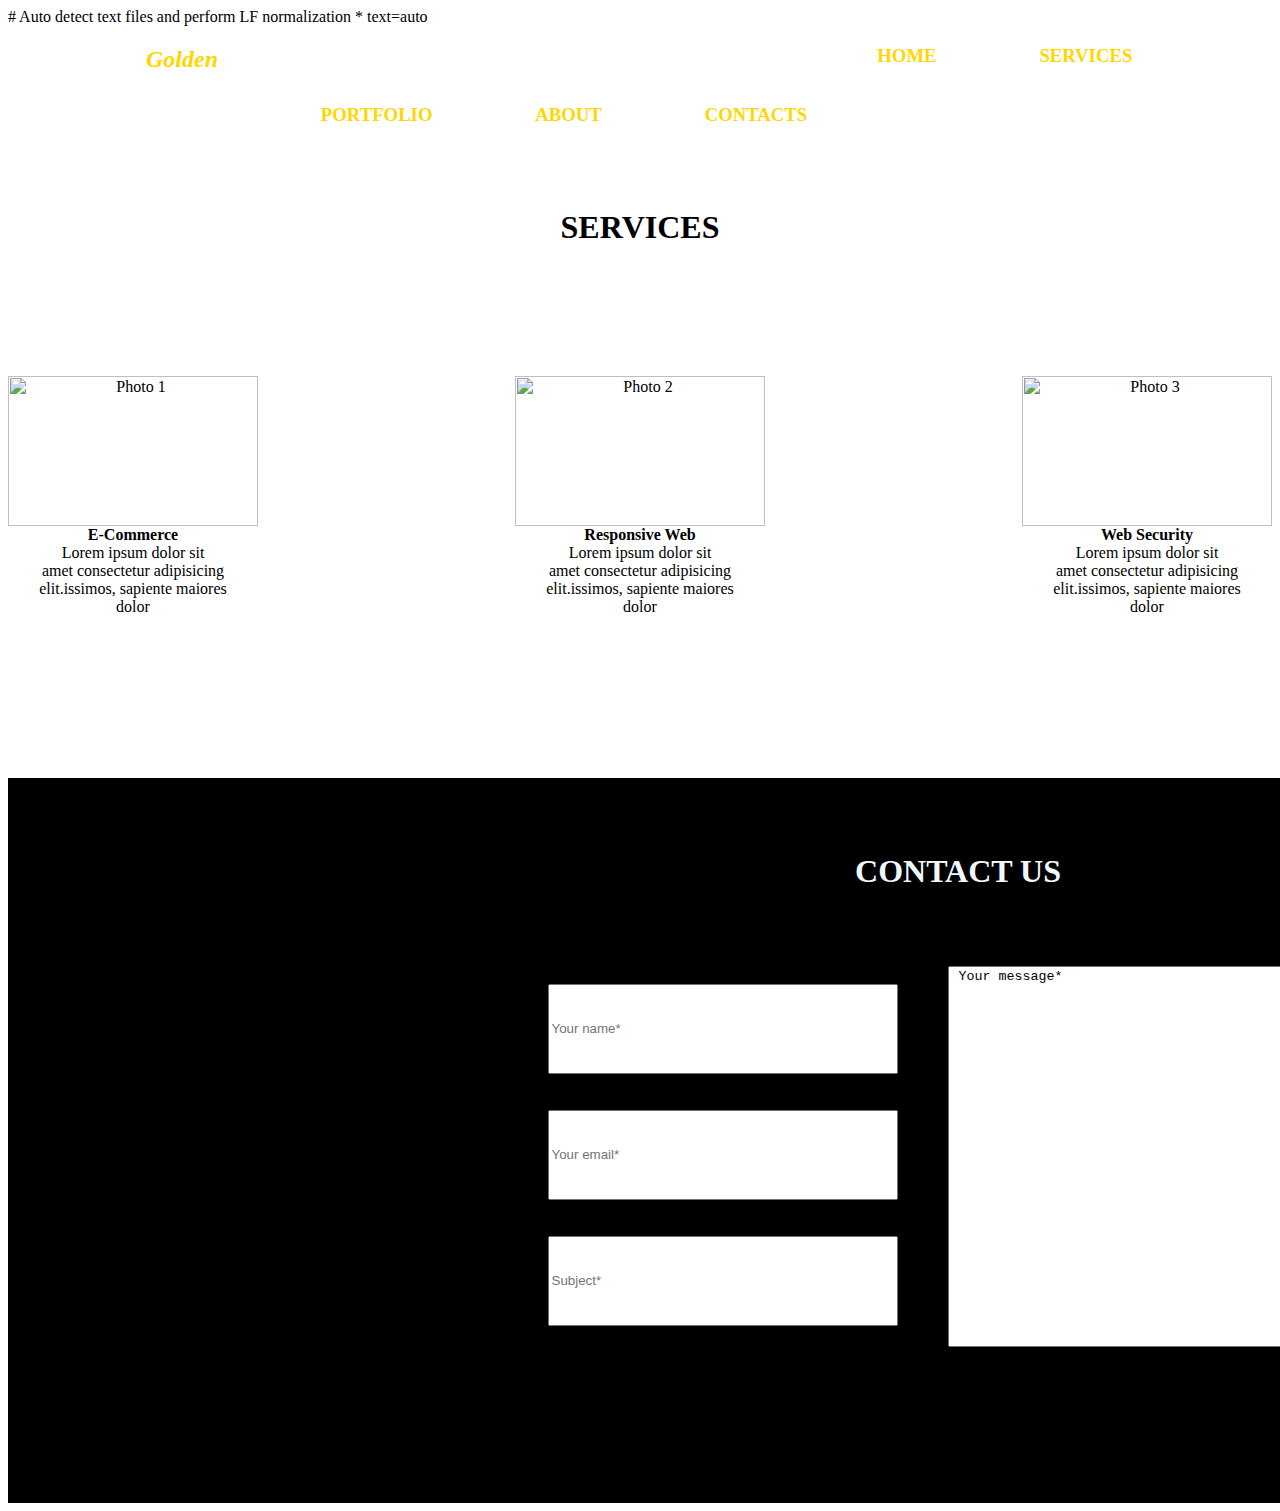
==== index.html @ ab0cec7b "Rename index20.html to index.html" ====
# Auto detect text files and perform LF normalization
* text=auto
<!DOCTYPE html>
<html lang="en">
<head>
    <meta charset="UTF-8">
    <meta name="viewport" content="width=device-width, initial-scale=1.0">
    <title>WebStudio</title>
</head>
<body>
    <header>
<div><h2 style="color: gold; float: left;">&nbsp&nbsp&nbsp&nbsp&nbsp&nbsp&nbsp&nbsp&nbsp&nbsp&nbsp&nbsp&nbsp&nbsp&nbsp&nbsp&nbsp&nbsp&nbsp&nbsp&nbsp&nbsp <i> Golden </i></h2>
    <h3 style="color: gold; float: left;"> &nbsp&nbsp&nbsp&nbsp&nbsp&nbsp&nbsp&nbsp&nbsp&nbsp&nbsp&nbsp&nbsp&nbsp&nbsp&nbsp&nbsp&nbsp&nbsp&nbsp&nbsp&nbsp&nbsp
        &nbsp&nbsp&nbsp&nbsp&nbsp&nbsp&nbsp&nbsp&nbsp&nbsp&nbsp&nbsp&nbsp&nbsp&nbsp&nbsp&nbsp&nbsp&nbsp&nbsp&nbsp&nbsp&nbsp&nbsp&nbsp&nbsp&nbsp&nbsp&nbsp&nbsp
        &nbsp&nbsp&nbsp&nbsp&nbsp&nbsp&nbsp&nbsp&nbsp&nbsp&nbsp&nbsp&nbsp&nbsp&nbsp&nbsp&nbsp&nbsp&nbsp&nbsp&nbsp&nbsp&nbsp&nbsp&nbsp&nbsp&nbsp&nbsp&nbsp&nbsp
        &nbsp&nbsp&nbsp&nbsp&nbsp&nbsp&nbsp&nbsp&nbsp&nbsp&nbsp&nbsp&nbsp&nbsp&nbsp&nbsp&nbsp&nbsp&nbsp&nbsp&nbsp&nbsp&nbsp&nbsp&nbsp&nbsp&nbsp&nbsp&nbsp&nbsp&nbsp&nbsp
        &nbsp&nbsp&nbsp&nbsp&nbsp&nbsp&nbsp&nbsp&nbsp&nbsp&nbsp&nbsp&nbsp&nbsp&nbsp&nbsp&nbsp&nbsp&nbsp&nbsp&nbsp&nbspHOME</h3>
        <h3 style="color: gold; float: left;">&nbsp&nbsp&nbsp&nbsp&nbsp&nbsp&nbsp&nbsp&nbsp&nbsp&nbsp&nbsp&nbsp&nbsp&nbsp&nbsp&nbsp&nbsp&nbsp&nbsp&nbsp&nbspSERVICES</h3>
        <h3 style="color: gold; float: left;">&nbsp&nbsp&nbsp&nbsp&nbsp&nbsp&nbsp&nbsp&nbsp&nbsp&nbsp&nbsp&nbsp&nbsp&nbsp&nbsp&nbsp&nbsp&nbsp&nbsp&nbsp&nbspPORTFOLIO</h3>
        <h3 style="color: gold; float: left;">&nbsp&nbsp&nbsp&nbsp&nbsp&nbsp&nbsp&nbsp&nbsp&nbsp&nbsp&nbsp&nbsp&nbsp&nbsp&nbsp&nbsp&nbsp&nbsp&nbsp&nbsp&nbspABOUT</h3>
        <h3 style="color: gold; float: left;">&nbsp&nbsp&nbsp&nbsp&nbsp&nbsp&nbsp&nbsp&nbsp&nbsp&nbsp&nbsp&nbsp&nbsp&nbsp&nbsp&nbsp&nbsp&nbsp&nbsp&nbsp&nbspCONTACTS</h3>
    </header>
<main></div>
<br>
<br>
<br>
<br>
<br>
<br>
<br>
<br>
<br>
<div style="text-align: center;"><h1><b>SERVICES</b></h1></div>
<br>
<br>
<br>
<br>
<br>
<br>
<div style="display: flex; justify-content: space-between;">
    <div class="cell" style="text-align: center; float: left;">
      <img     style="height: 150px; width: 250px;"      src="https://cdn.icon-icons.com/icons2/208/PNG/256/shopping-bag256_24826.png" alt="Photo 1">
      <div class="caption"><b> E-Commerce</b> <br> Lorem ipsum dolor sit<br> amet consectetur adipisicing <br>elit.issimos, sapiente maiores<br> dolor </div>
    </div>
    <div class="cell" style="text-align: center; float: left;">
      <img  style="height: 150px; width: 250px;"     src="https://o.remove.bg/downloads/84e4f0a8-3547-445f-b1d5-32ef384523af/pngtree-blank-laptop-screen-for-design-mock-up-3d-rendering-image_3770284-removebg-preview.png" alt="Photo 2">
      <div class="caption"><b> Responsive Web</b> <br> Lorem ipsum dolor sit<br> amet consectetur adipisicing <br>elit.issimos, sapiente maiores<br> dolor </div>
    </div>
    <div class="cell" style="text-align: center; float: left;">
      <img style="height: 150px; width: 250px;" src="https://thumbs.dreamstime.com/b/%D0%BE%D1%82%D0%BA%D1%80%D1%8B%D1%82%D1%8B%D0%B9-%D0%B6%D0%B5-%D1%82%D1%8B%D0%B9-%D0%B7%D0%B0%D0%BC%D0%BE%D0%BA-71829675.jpg" alt="Photo 3">
      <div class="caption"><b>Web Security</b> <br> Lorem ipsum dolor sit<br> amet consectetur adipisicing <br>elit.issimos, sapiente maiores<br> dolor </div>
    </div>
</main>
<br>
<br>
<br>
<br>
<br>
<br>
<br>
<br>
<br>
<footer style="width: 1900px; height: 725px; background-color: black;"> 
<br>
<br>
<br>
    <div style="color: aliceblue; text-align: center;"><h1><b>CONTACT US</b></h1></div>
    <br>
    <br>
    <br>
 <form style="display: flex; justify-content: center;">
    <div style="margin-right: 50px;">
        <br>
    <input style="height: 90px; width: 350px;"    placeholder="Your name*">
<br>
<br>
<br>
    <input  style="height: 90px; width: 350px;"      placeholder="Your email*">
<br>
<br>
<br>
    <input style="height: 90px; width: 350px;"        placeholder="Subject*"></div>
   <div><textarea cols="50" rows="25px"> Your message*</textarea></div> 
</form>



  



</footer>
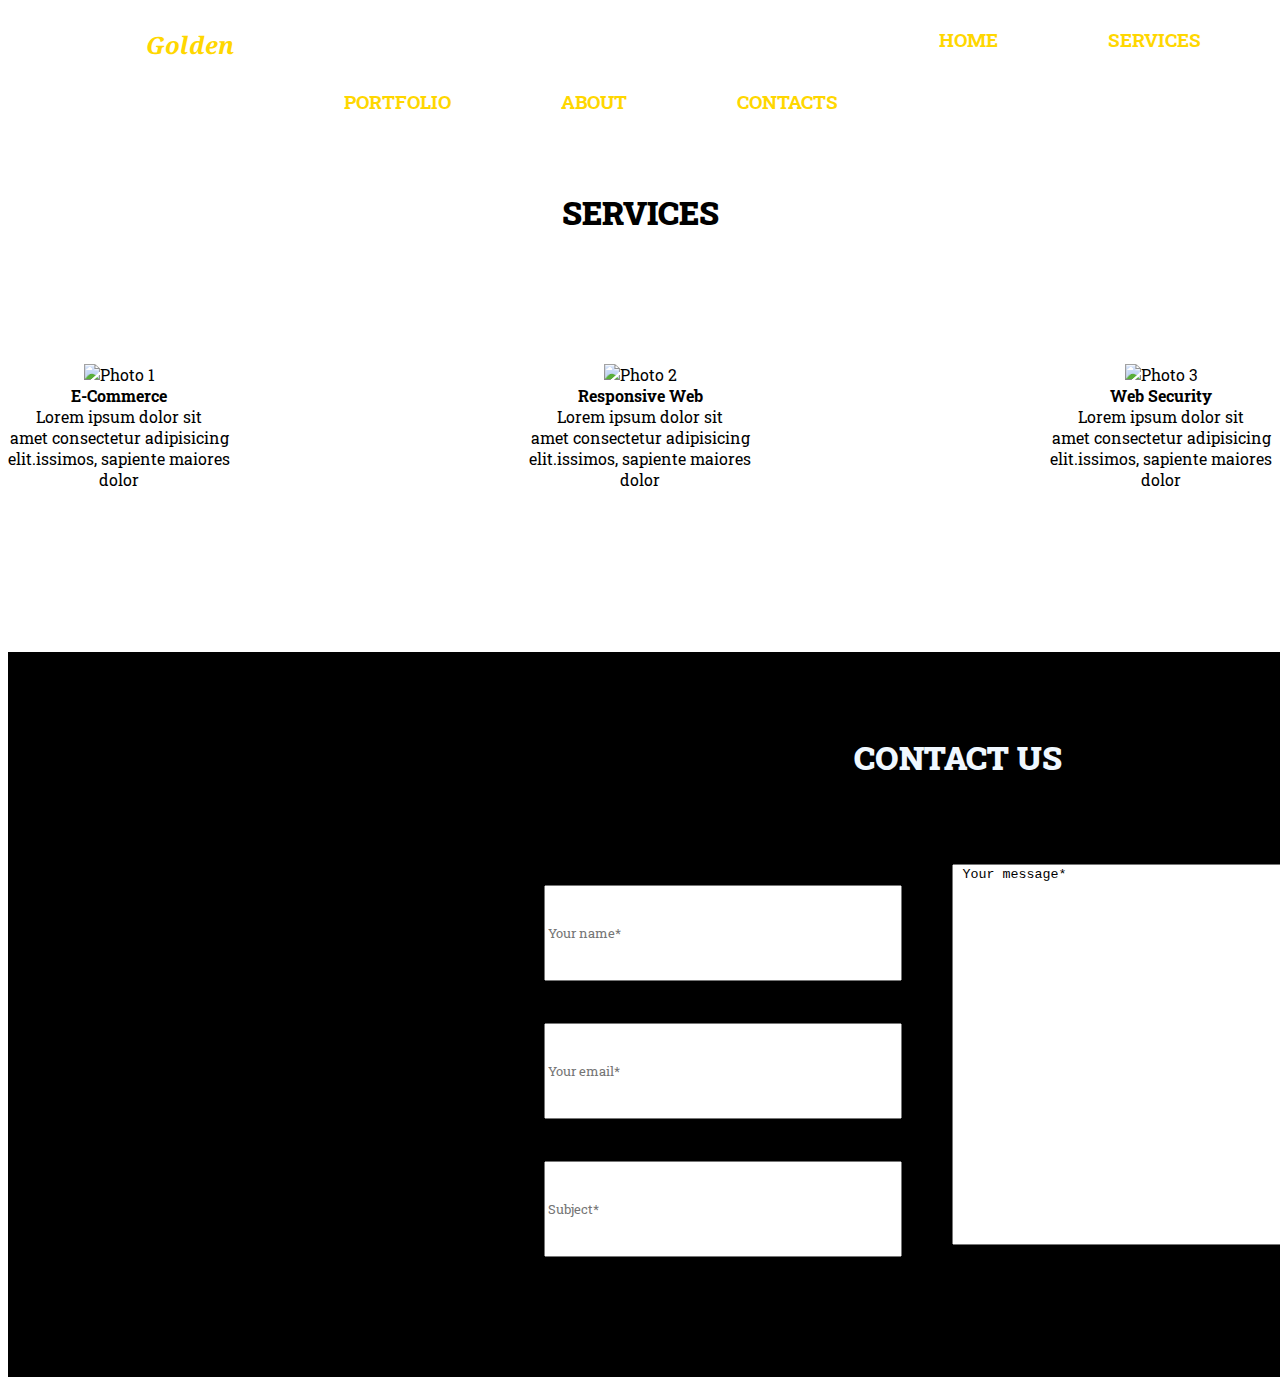
==== commit 8d23385e: "new code" ====
--- a/index.html
+++ b/index.html
@@ -1,24 +1,32 @@
-# Auto detect text files and perform LF normalization
-* text=auto
+
 <!DOCTYPE html>
 <html lang="en">
 <head>
     <meta charset="UTF-8">
     <meta name="viewport" content="width=device-width, initial-scale=1.0">
     <title>WebStudio</title>
+    <link rel="stylesheet" href="./style.css">
+    <link rel="preconnect" href="https://fonts.googleapis.com">
+<link rel="preconnect" href="https://fonts.gstatic.com" crossorigin>
+<link href="https://fonts.googleapis.com/css2?family=Roboto+Slab:wght@100..900&display=swap" rel="stylesheet">
+<link rel="preconnect" href="https://fonts.googleapis.com">
+<link rel="preconnect" href="https://fonts.gstatic.com" crossorigin>
+<link href="https://fonts.googleapis.com/css2?family=Noto+Serif:ital,wght@0,100..900;1,100..900&family=Roboto+Slab:wght@100..900&display=swap" rel="stylesheet">
+
+
 </head>
 <body>
     <header>
-<div><h2 style="color: gold; float: left;">&nbsp&nbsp&nbsp&nbsp&nbsp&nbsp&nbsp&nbsp&nbsp&nbsp&nbsp&nbsp&nbsp&nbsp&nbsp&nbsp&nbsp&nbsp&nbsp&nbsp&nbsp&nbsp <i> Golden </i></h2>
-    <h3 style="color: gold; float: left;"> &nbsp&nbsp&nbsp&nbsp&nbsp&nbsp&nbsp&nbsp&nbsp&nbsp&nbsp&nbsp&nbsp&nbsp&nbsp&nbsp&nbsp&nbsp&nbsp&nbsp&nbsp&nbsp&nbsp
+<div><h2 class="header-logo">&nbsp&nbsp&nbsp&nbsp&nbsp&nbsp&nbsp&nbsp&nbsp&nbsp&nbsp&nbsp&nbsp&nbsp&nbsp&nbsp&nbsp&nbsp&nbsp&nbsp&nbsp&nbsp <i> Golden </i></h2>
+    <h3 class="header" > &nbsp&nbsp&nbsp&nbsp&nbsp&nbsp&nbsp&nbsp&nbsp&nbsp&nbsp&nbsp&nbsp&nbsp&nbsp&nbsp&nbsp&nbsp&nbsp&nbsp&nbsp&nbsp&nbsp
         &nbsp&nbsp&nbsp&nbsp&nbsp&nbsp&nbsp&nbsp&nbsp&nbsp&nbsp&nbsp&nbsp&nbsp&nbsp&nbsp&nbsp&nbsp&nbsp&nbsp&nbsp&nbsp&nbsp&nbsp&nbsp&nbsp&nbsp&nbsp&nbsp&nbsp
         &nbsp&nbsp&nbsp&nbsp&nbsp&nbsp&nbsp&nbsp&nbsp&nbsp&nbsp&nbsp&nbsp&nbsp&nbsp&nbsp&nbsp&nbsp&nbsp&nbsp&nbsp&nbsp&nbsp&nbsp&nbsp&nbsp&nbsp&nbsp&nbsp&nbsp
         &nbsp&nbsp&nbsp&nbsp&nbsp&nbsp&nbsp&nbsp&nbsp&nbsp&nbsp&nbsp&nbsp&nbsp&nbsp&nbsp&nbsp&nbsp&nbsp&nbsp&nbsp&nbsp&nbsp&nbsp&nbsp&nbsp&nbsp&nbsp&nbsp&nbsp&nbsp&nbsp
         &nbsp&nbsp&nbsp&nbsp&nbsp&nbsp&nbsp&nbsp&nbsp&nbsp&nbsp&nbsp&nbsp&nbsp&nbsp&nbsp&nbsp&nbsp&nbsp&nbsp&nbsp&nbspHOME</h3>
-        <h3 style="color: gold; float: left;">&nbsp&nbsp&nbsp&nbsp&nbsp&nbsp&nbsp&nbsp&nbsp&nbsp&nbsp&nbsp&nbsp&nbsp&nbsp&nbsp&nbsp&nbsp&nbsp&nbsp&nbsp&nbspSERVICES</h3>
-        <h3 style="color: gold; float: left;">&nbsp&nbsp&nbsp&nbsp&nbsp&nbsp&nbsp&nbsp&nbsp&nbsp&nbsp&nbsp&nbsp&nbsp&nbsp&nbsp&nbsp&nbsp&nbsp&nbsp&nbsp&nbspPORTFOLIO</h3>
-        <h3 style="color: gold; float: left;">&nbsp&nbsp&nbsp&nbsp&nbsp&nbsp&nbsp&nbsp&nbsp&nbsp&nbsp&nbsp&nbsp&nbsp&nbsp&nbsp&nbsp&nbsp&nbsp&nbsp&nbsp&nbspABOUT</h3>
-        <h3 style="color: gold; float: left;">&nbsp&nbsp&nbsp&nbsp&nbsp&nbsp&nbsp&nbsp&nbsp&nbsp&nbsp&nbsp&nbsp&nbsp&nbsp&nbsp&nbsp&nbsp&nbsp&nbsp&nbsp&nbspCONTACTS</h3>
+        <h3 class="header" >&nbsp&nbsp&nbsp&nbsp&nbsp&nbsp&nbsp&nbsp&nbsp&nbsp&nbsp&nbsp&nbsp&nbsp&nbsp&nbsp&nbsp&nbsp&nbsp&nbsp&nbsp&nbspSERVICES</h3>
+        <h3 class="header" >&nbsp&nbsp&nbsp&nbsp&nbsp&nbsp&nbsp&nbsp&nbsp&nbsp&nbsp&nbsp&nbsp&nbsp&nbsp&nbsp&nbsp&nbsp&nbsp&nbsp&nbsp&nbspPORTFOLIO</h3>
+        <h3 class="header" >&nbsp&nbsp&nbsp&nbsp&nbsp&nbsp&nbsp&nbsp&nbsp&nbsp&nbsp&nbsp&nbsp&nbsp&nbsp&nbsp&nbsp&nbsp&nbsp&nbsp&nbsp&nbspABOUT</h3>
+        <h3 class="header" >&nbsp&nbsp&nbsp&nbsp&nbsp&nbsp&nbsp&nbsp&nbsp&nbsp&nbsp&nbsp&nbsp&nbsp&nbsp&nbsp&nbsp&nbsp&nbsp&nbsp&nbsp&nbspCONTACTS</h3>
     </header>
 <main></div>
 <br>
@@ -30,24 +38,24 @@
 <br>
 <br>
 <br>
-<div style="text-align: center;"><h1><b>SERVICES</b></h1></div>
+<div class="main-logo" ><h1><b>SERVICES</b></h1></div>
 <br>
 <br>
 <br>
 <br>
 <br>
 <br>
-<div style="display: flex; justify-content: space-between;">
-    <div class="cell" style="text-align: center; float: left;">
-      <img     style="height: 150px; width: 250px;"      src="https://cdn.icon-icons.com/icons2/208/PNG/256/shopping-bag256_24826.png" alt="Photo 1">
+<div class="main-content">
+    <div class="cell" >
+      <img   class="img"      src="https://cdn.icon-icons.com/icons2/208/PNG/256/shopping-bag256_24826.png" alt="Photo 1">
       <div class="caption"><b> E-Commerce</b> <br> Lorem ipsum dolor sit<br> amet consectetur adipisicing <br>elit.issimos, sapiente maiores<br> dolor </div>
     </div>
-    <div class="cell" style="text-align: center; float: left;">
-      <img  style="height: 150px; width: 250px;"     src="https://o.remove.bg/downloads/84e4f0a8-3547-445f-b1d5-32ef384523af/pngtree-blank-laptop-screen-for-design-mock-up-3d-rendering-image_3770284-removebg-preview.png" alt="Photo 2">
+    <div class="cell" >
+      <img  class="img"      src="https://media.istockphoto.com/id/164637079/ru/%D1%84%D0%BE%D1%82%D0%BE/%D0%BD%D0%BE%D1%83%D1%82%D0%B1%D1%83%D0%BA.jpg?s=612x612&w=0&k=20&c=90P-ScTONh4Z_FNUQQ6TU0DmBghT_JsNyQpcHcy1ewI=" alt="Photo 2">
       <div class="caption"><b> Responsive Web</b> <br> Lorem ipsum dolor sit<br> amet consectetur adipisicing <br>elit.issimos, sapiente maiores<br> dolor </div>
     </div>
-    <div class="cell" style="text-align: center; float: left;">
-      <img style="height: 150px; width: 250px;" src="https://thumbs.dreamstime.com/b/%D0%BE%D1%82%D0%BA%D1%80%D1%8B%D1%82%D1%8B%D0%B9-%D0%B6%D0%B5-%D1%82%D1%8B%D0%B9-%D0%B7%D0%B0%D0%BC%D0%BE%D0%BA-71829675.jpg" alt="Photo 3">
+    <div class="cell" >
+      <img class="img"  src="https://thumbs.dreamstime.com/b/%D0%BE%D1%82%D0%BA%D1%80%D1%8B%D1%82%D1%8B%D0%B9-%D0%B6%D0%B5-%D1%82%D1%8B%D0%B9-%D0%B7%D0%B0%D0%BC%D0%BE%D0%BA-71829675.jpg" alt="Photo 3">
       <div class="caption"><b>Web Security</b> <br> Lorem ipsum dolor sit<br> amet consectetur adipisicing <br>elit.issimos, sapiente maiores<br> dolor </div>
     </div>
 </main>
@@ -60,7 +68,7 @@
 <br>
 <br>
 <br>
-<footer style="width: 1900px; height: 725px; background-color: black;"> 
+<footer class="footer" > 
 <br>
 <br>
 <br>
@@ -68,18 +76,18 @@
     <br>
     <br>
     <br>
- <form style="display: flex; justify-content: center;">
-    <div style="margin-right: 50px;">
+ <form class="form">
+    <div class="placeholder">
         <br>
-    <input style="height: 90px; width: 350px;"    placeholder="Your name*">
+    <input class="place"    placeholder="Your name*">
 <br>
 <br>
 <br>
-    <input  style="height: 90px; width: 350px;"      placeholder="Your email*">
+    <input  class="place"     placeholder="Your email*">
 <br>
 <br>
 <br>
-    <input style="height: 90px; width: 350px;"        placeholder="Subject*"></div>
+    <input class="big-place"       placeholder="Subject*"></div>
    <div><textarea cols="50" rows="25px"> Your message*</textarea></div> 
 </form>
 
--- a/style.css
+++ b/style.css
@@ -0,0 +1,43 @@
+.place{
+    height: 90px; width: 350px;
+    font-family: "Roboto Slab", serif;
+}
+.big-place{
+    height: 90px; width: 350px;
+    font-family: "Roboto Slab", serif;
+}
+.placeholder{
+    margin-right: 50px;
+    font-family: "Roboto Slab", serif;
+}
+.form{
+    display: flex; justify-content: center;
+    font-family: "Roboto Slab", serif;
+}
+footer{
+    width: 1900px; height: 725px; background-color: black;
+    font-family: "Roboto Slab", serif;
+}
+.header{
+    color: gold; float: left;
+    font-family: "Roboto Slab", serif;
+}
+.header-logo{
+    color: gold; float: left;
+    font-family: "Noto Serif", serif;
+}
+.main-logo{
+    text-align: center;
+    font-family: "Roboto Slab", serif;
+}
+.img{
+    height: 150px; width: 250px;
+}
+.cell{
+    text-align: center; float: left;
+    font-family: "Roboto Slab", serif;
+}
+.main-content{
+    display: flex; justify-content: space-between;
+    
+}